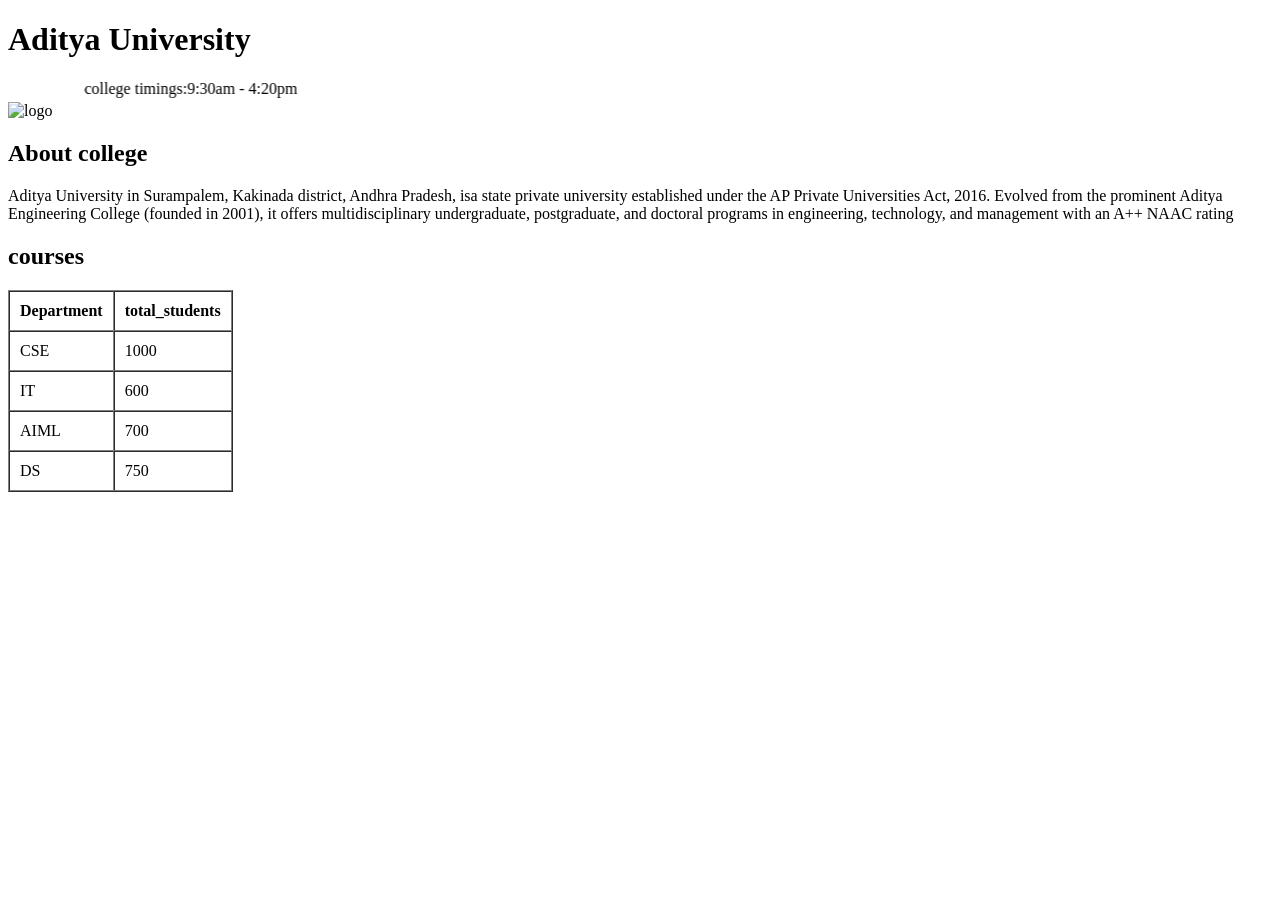
==== index.html @ 15dfda18 "Initial commit" ====
<!DOCTYPE html>
<html lang="en">
<head>
    <meta charset="UTF-8">
    <meta name="viewport" content="width=device-width, initial-scale=1.0">
    <title>college</title>
</head>
<body>
    <h1>Aditya University</h1>
    <marquee behavior="alternate" direction="right">college timings:9:30am - 4:20pm</marquee>
    <img src="c:\Users\admin\Desktop\college_logo.jpeg" alt="logo" width="300" height="200">
    <h2>About college</h2>
    <p>Aditya University in Surampalem, Kakinada district, Andhra Pradesh, isa state private university established under the AP Private Universities Act, 2016. Evolved from the prominent Aditya Engineering College (founded in 2001), it offers multidisciplinary undergraduate, postgraduate, and doctoral programs in engineering, technology, and management with an A++ NAAC rating</p>
    <h2>courses</h2>
    <table border="1" cellspacing="0" cellpadding="10">
        <tr>
            <th>Department</th>
            <th>total_students</th>
        </tr>
        <tr>
            <td>CSE</td>
            <td>1000</td>
        </tr>
        <tr>
            <td>IT</td>
            <td>600</td>
        </tr>
        <tr>
            <td>AIML</td>
            <td>700</td>
        </tr>
        <tr>
            <td>DS</td>
            <td>750</td>
        </tr>
    </table>



</body>
</html>
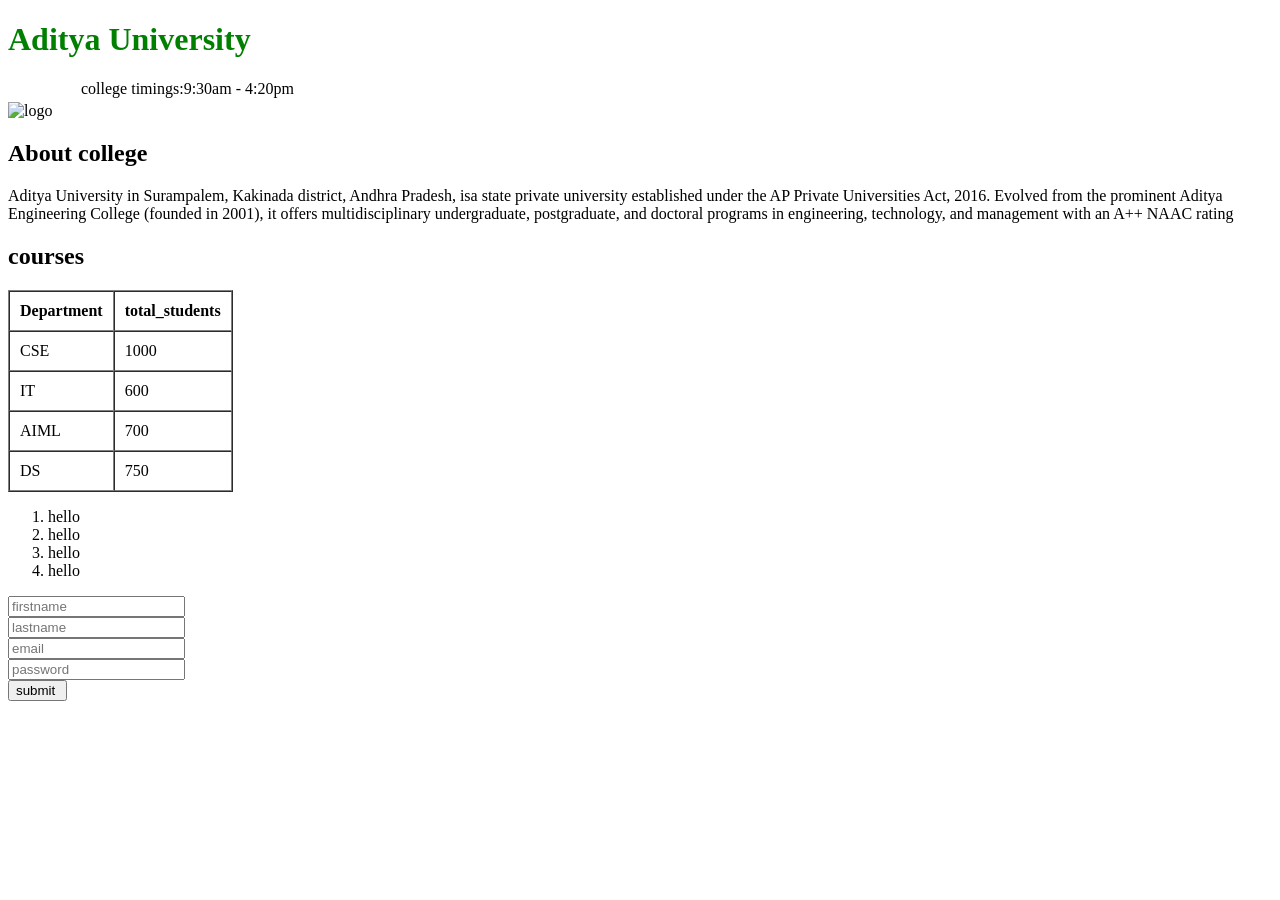
==== commit d948a850: "Added registration form" ====
--- a/index.html
+++ b/index.html
@@ -4,6 +4,7 @@
     <meta charset="UTF-8">
     <meta name="viewport" content="width=device-width, initial-scale=1.0">
     <title>college</title>
+    <link rel="stylesheet" href="./index.css  ">
 </head>
 <body>
     <h1>Aditya University</h1>
@@ -13,7 +14,7 @@
     <p>Aditya University in Surampalem, Kakinada district, Andhra Pradesh, isa state private university established under the AP Private Universities Act, 2016. Evolved from the prominent Aditya Engineering College (founded in 2001), it offers multidisciplinary undergraduate, postgraduate, and doctoral programs in engineering, technology, and management with an A++ NAAC rating</p>
     <h2>courses</h2>
     <table border="1" cellspacing="0" cellpadding="10">
-        <tr>
+        <tr>  
             <th>Department</th>
             <th>total_students</th>
         </tr>
@@ -34,7 +35,20 @@
             <td>750</td>
         </tr>
     </table>
+    <ol>
+        <li>hello</li>
+        <li>hello</li>
+        <li>hello</li>
+        <li>hello</li>
+    </ol>
+    <form action="">
+        <input type="text" placeholder="firstname"><br>
+        <input type="text" placeholder="lastname"><br>
+        <input type="email" placeholder="email"><br>
+        <input type="password" placeholder="password"><br>
+        <input type="submit" value="submit ">
 
+    </form>
 
 
 </body>
--- a/index.css
+++ b/index.css
@@ -0,0 +1,3 @@
+h1{
+    color:green;
+}
